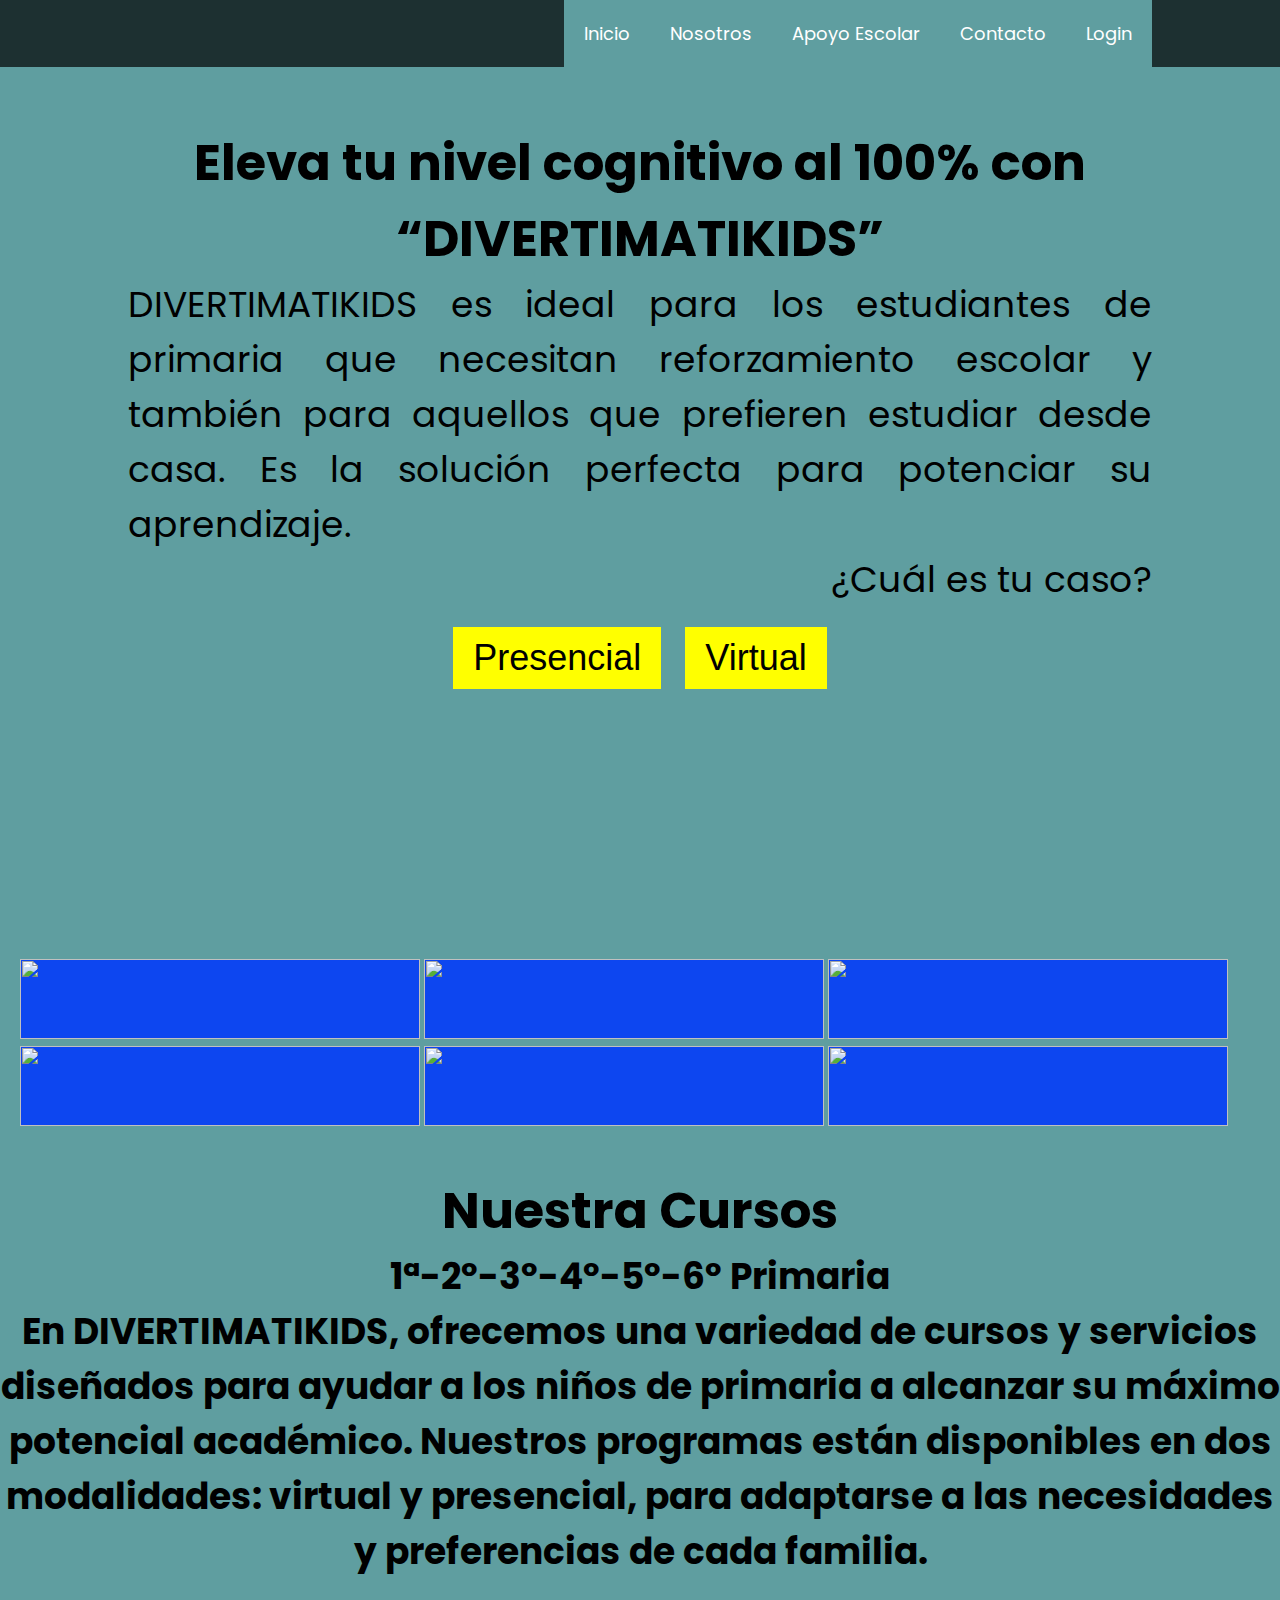
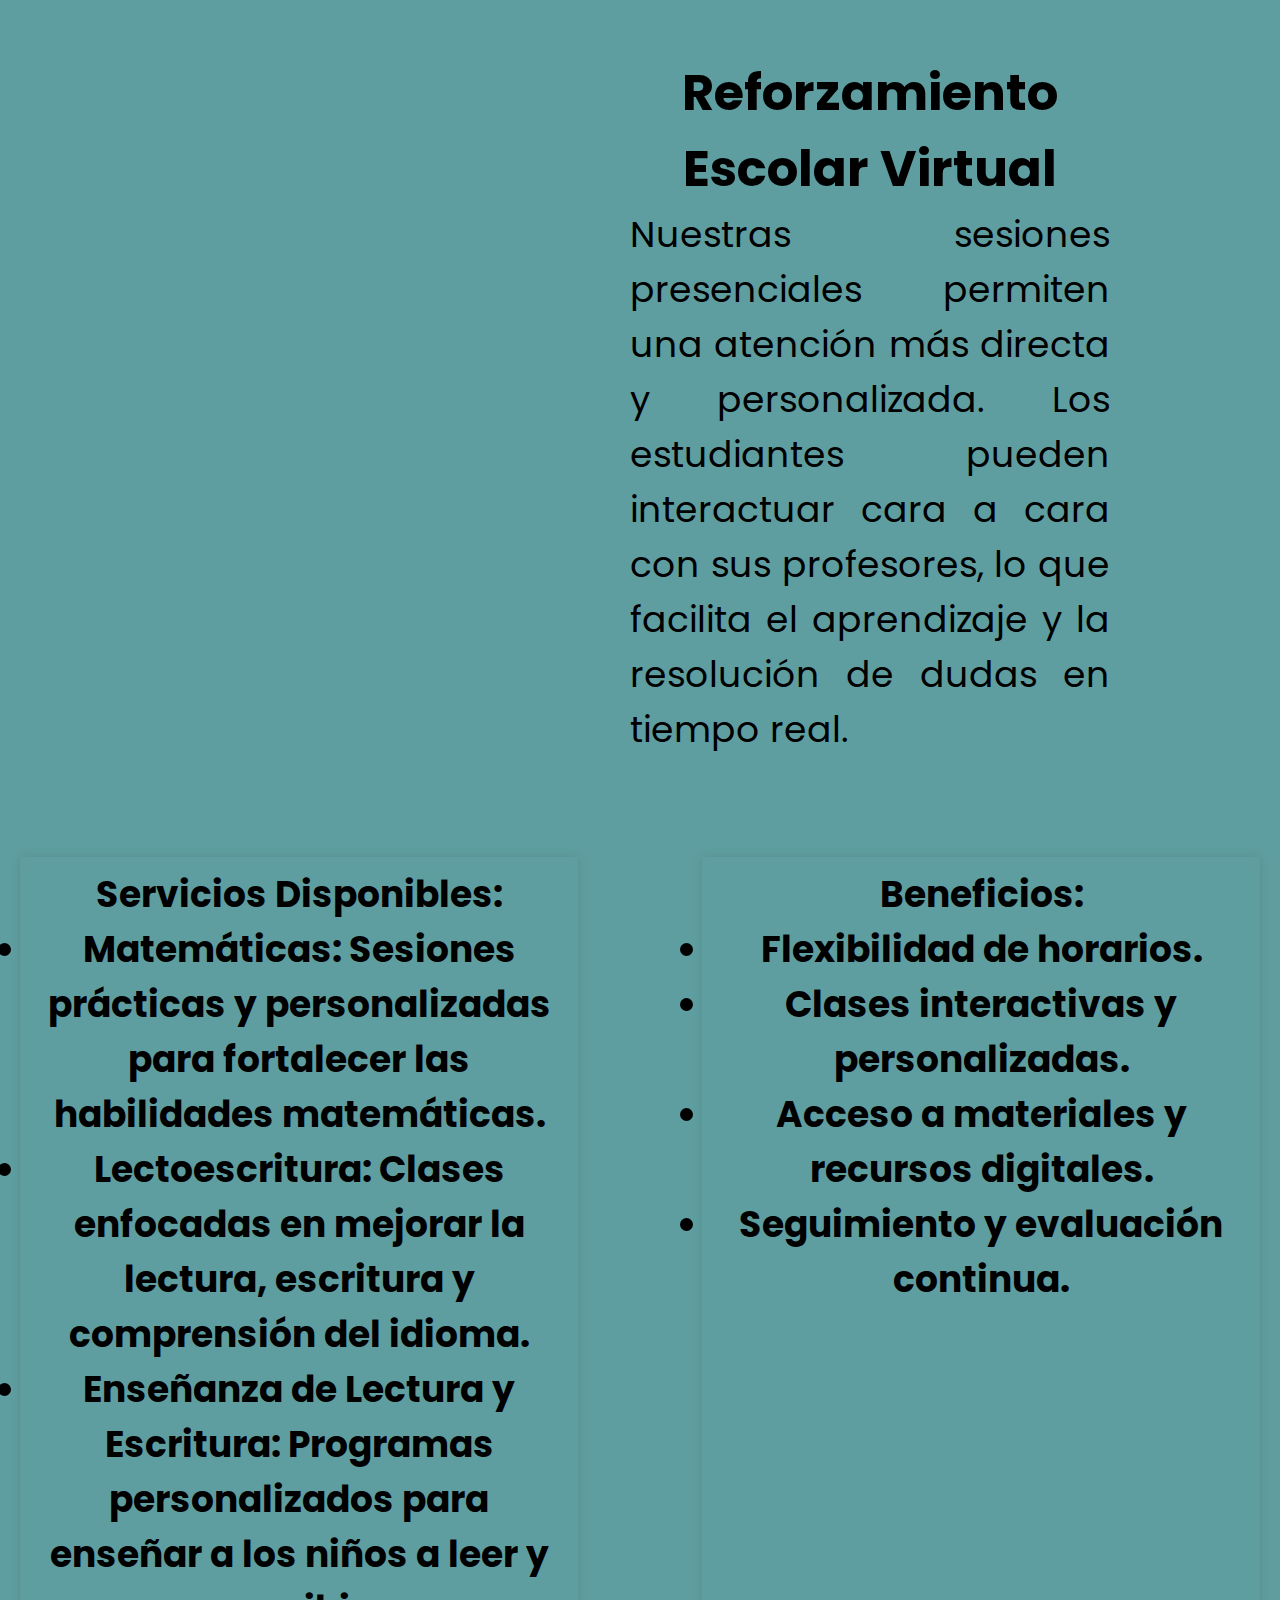
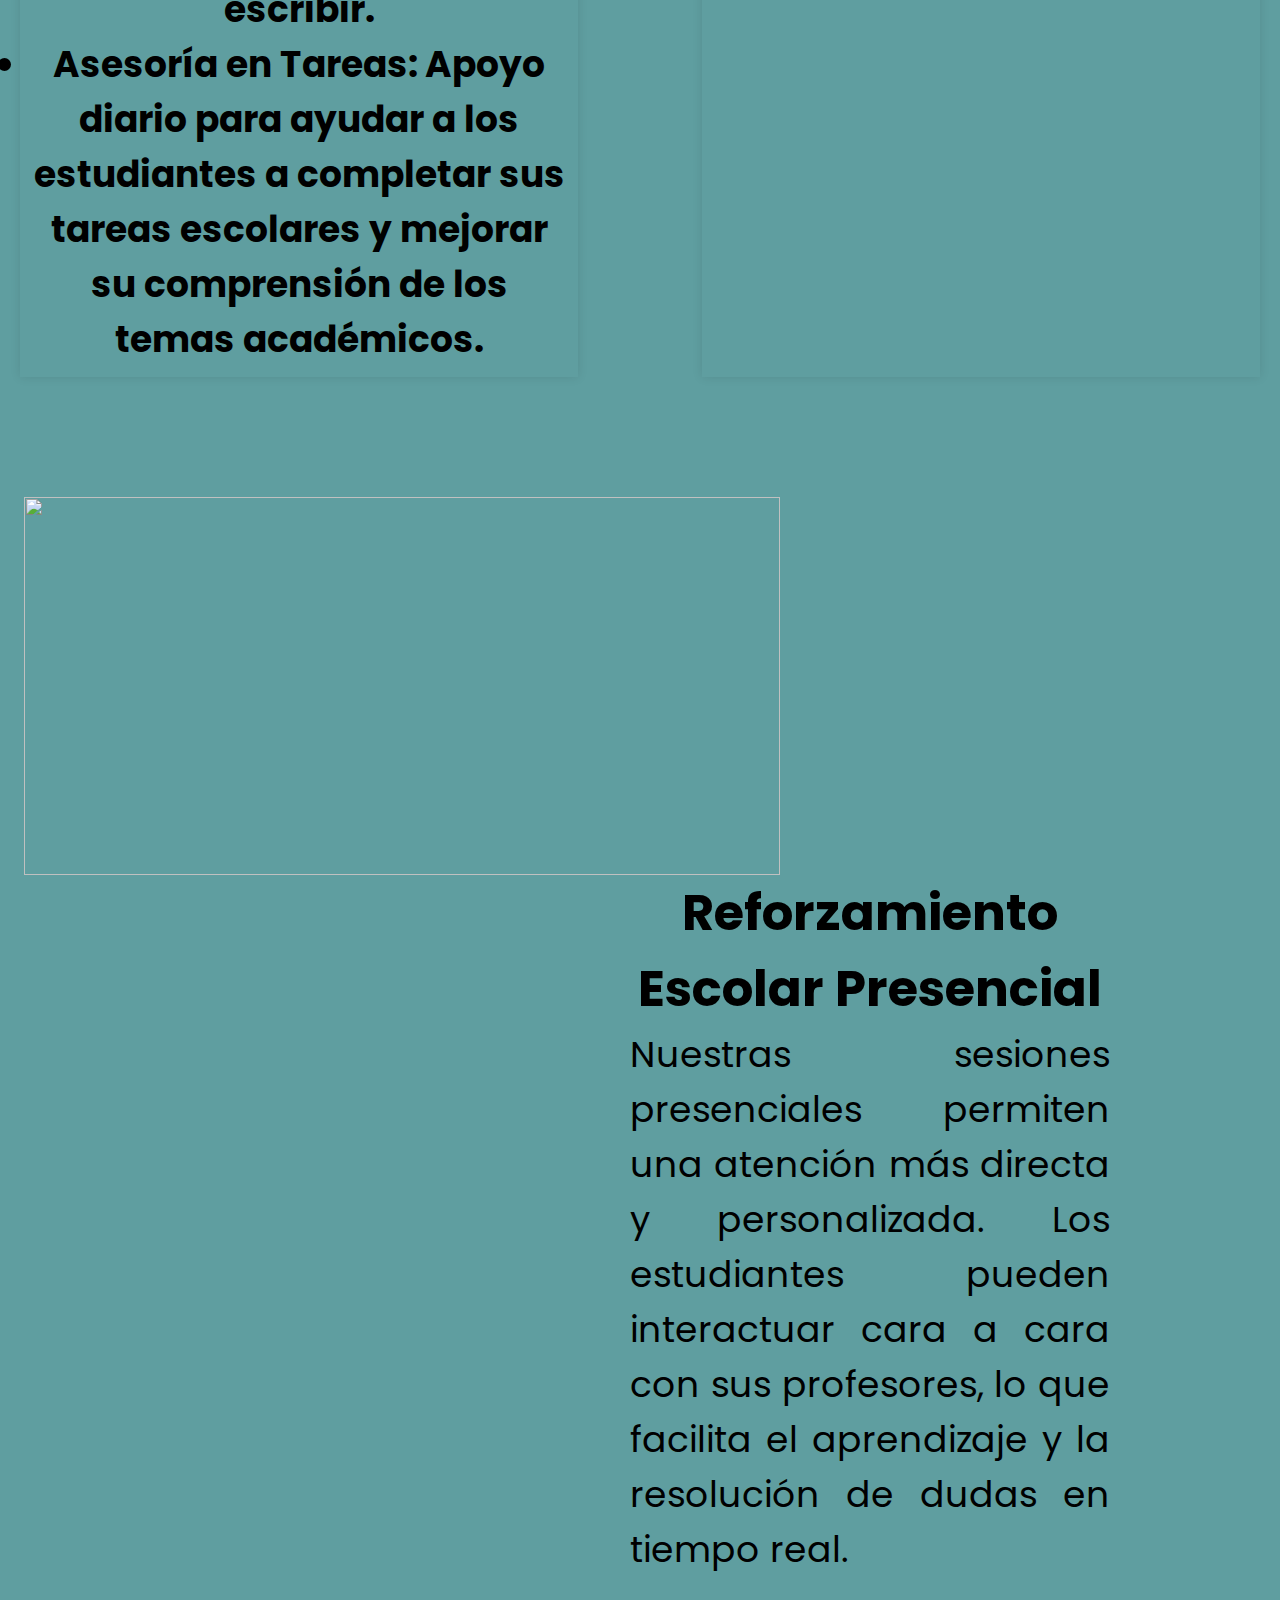
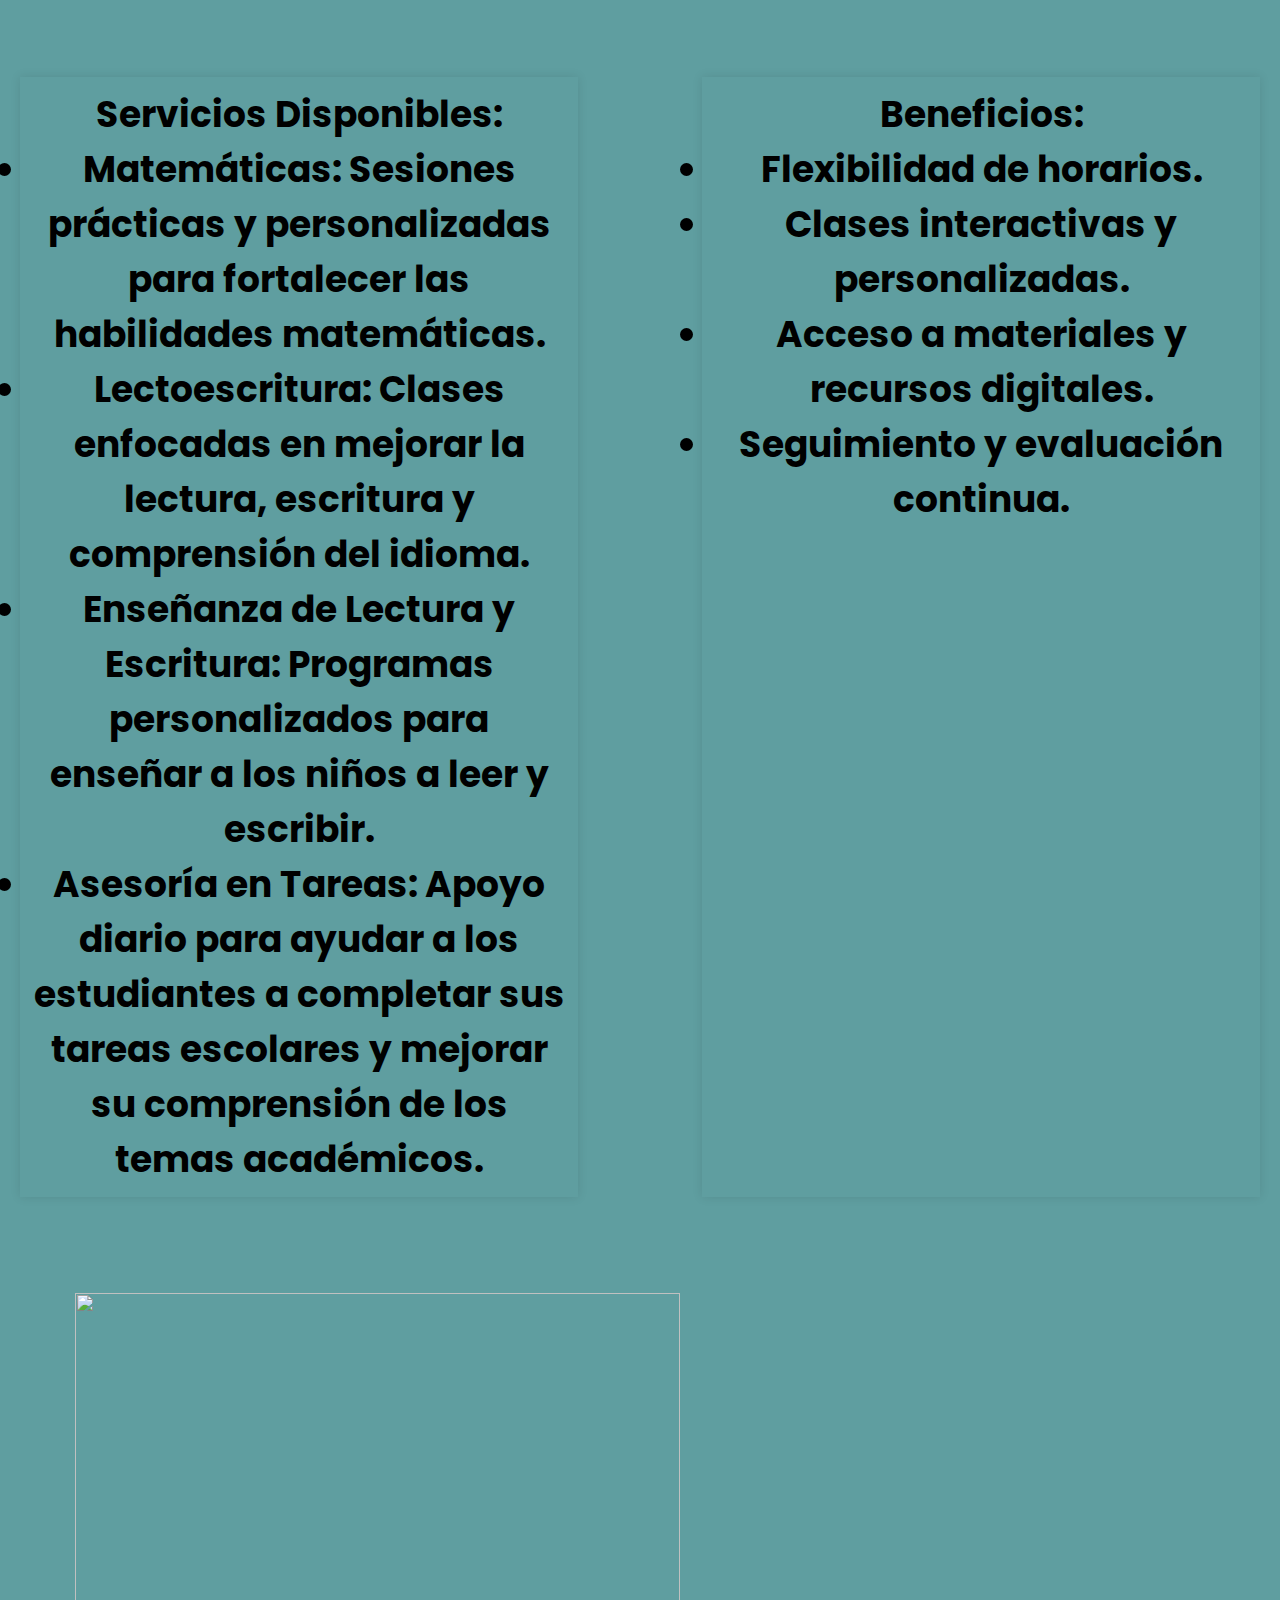
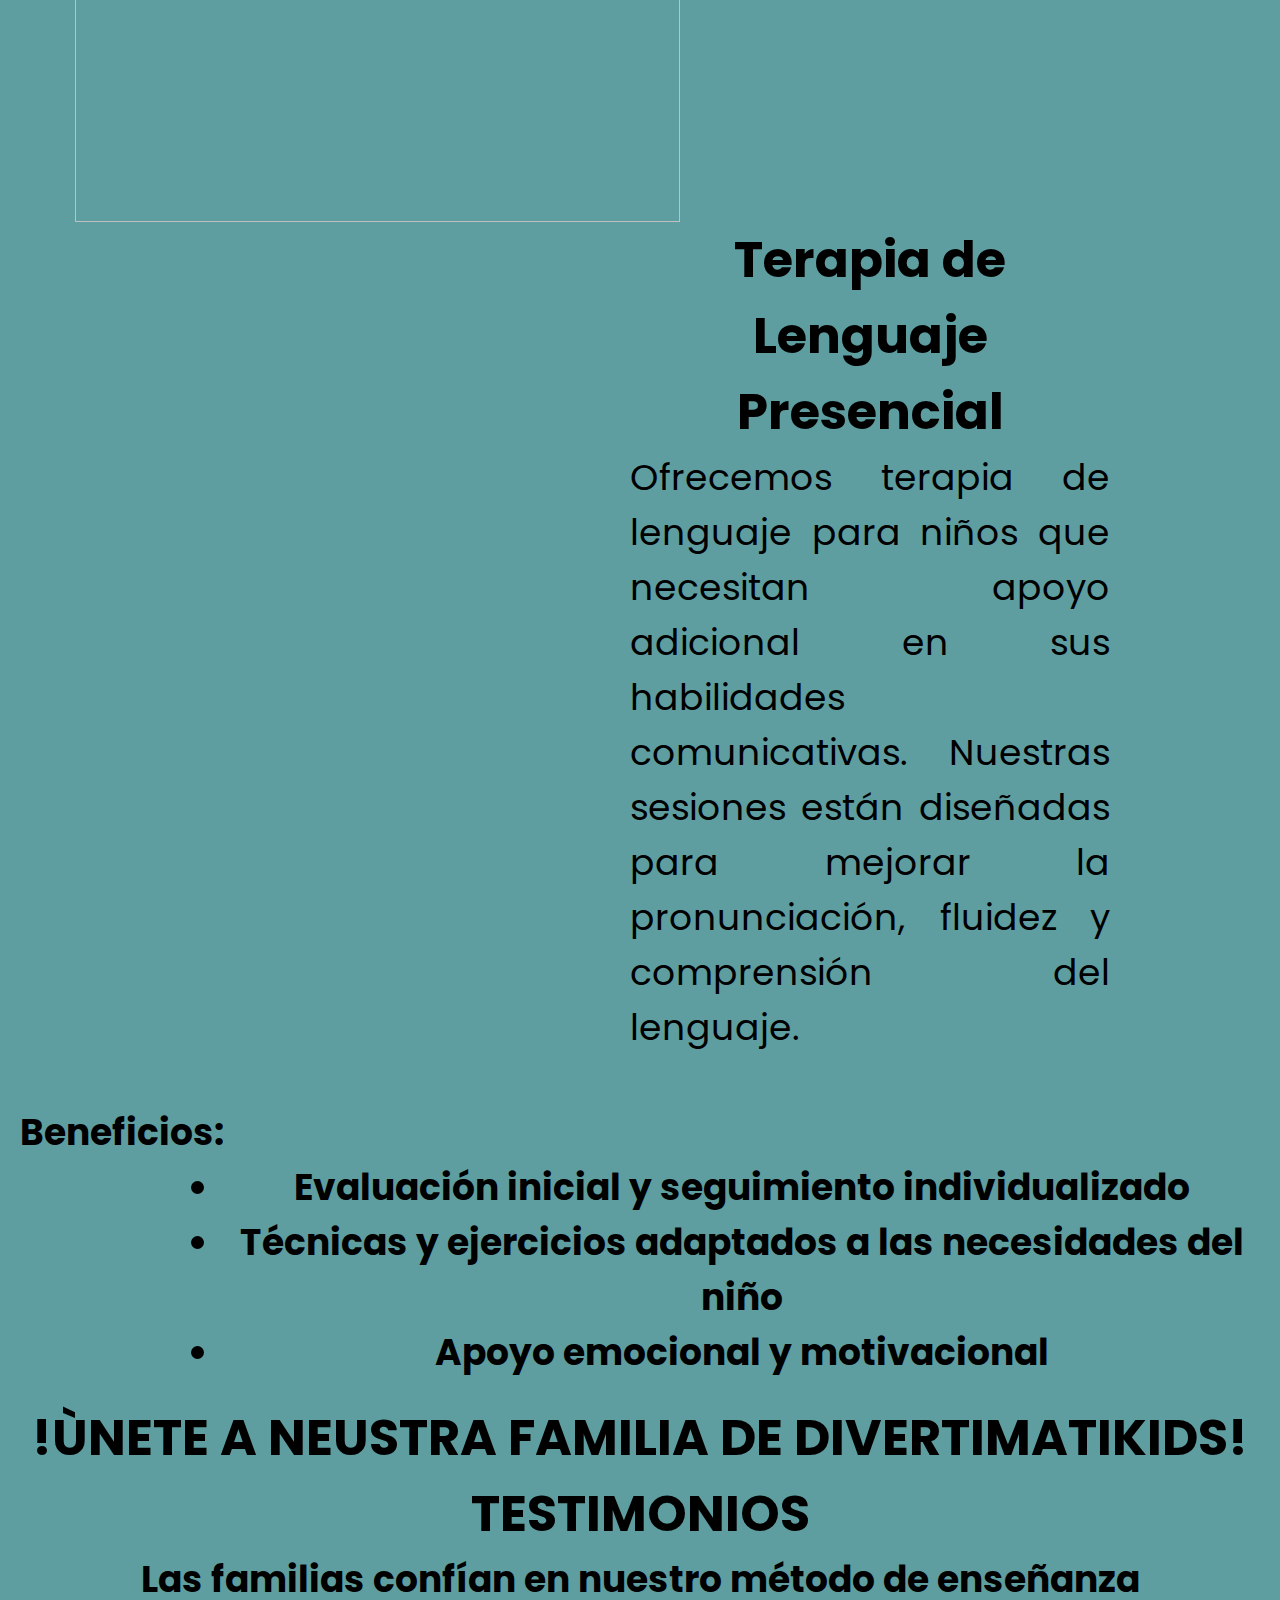
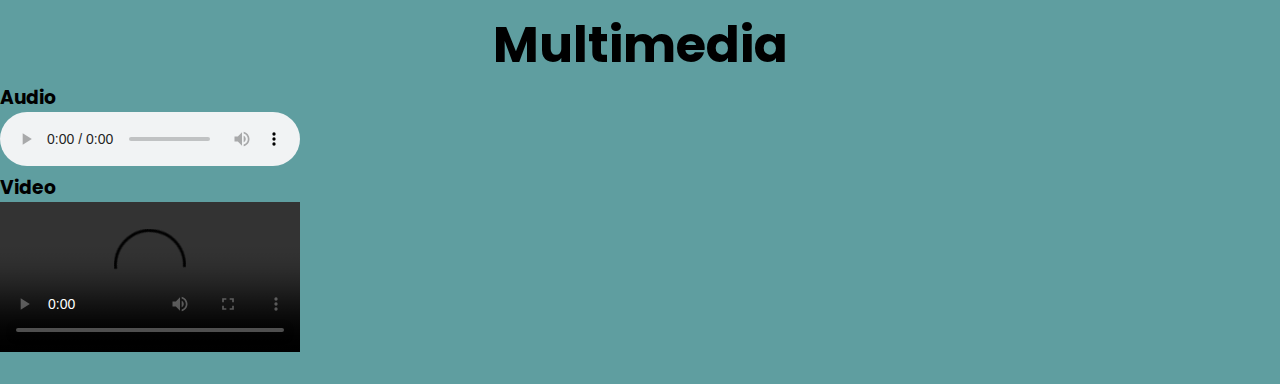
==== index.html @ 37f46046 "Add files via upload" ====
<!DOCTYPE html>
<html lang="en">

<head>
    <meta charset="UTF-8">
    <meta name="viewport" content="width=device-width, initial-scale=1.0">
    <title>Menu Responsive</title>
    <link rel="stylesheet" href="style.css">
</head>

<body>
    <header class="header">
        <div class="logo"><img class= "diverti" src="img/logo.png" alt=""></div>

            <input type="checkbox" id="toggle">
            <label for="toggle"> <img class="menu" src="img/menu.svg" alt="menu"></label>

            <nav class="navigation">
                <ul>
                  <ul>
                    <li><a href="index.html">Inicio</a></li>
                    <li><a href="nosotros.html">Nosotros</a></li>
                    <li><a href="apoyoescolar.html">Apoyo Escolar</a></li>
                    <li><a href="contacto.html">Contacto</a></li>
                    <li><a href="intranet.html">Login</a></li>

                    <ul>
                    <ul>
                    </ul>
                    </li>
                   
                </ul>
            </nav>
    </header>
</body>

</html>


<!DOCTYPE html>
<html lang="en">

<head>
    <meta charset="UTF-8">
    <meta name="viewport" content="width=device-width, initial-scale=1.0">
    <title>Document</title>
    <link rel="stylesheet" href="diiimi.css">
</head>
<br>
<br>

<body>
    <br>
    <br>
    <br>


    <img class="img-1" src="img/students.png" alt="" width="1200">
    <h1>Eleva tu nivel cognitivo al 100% con “DIVERTIMATIKIDS”</h1>
    <div class="container">
      <p class="text">
          DIVERTIMATIKIDS es ideal para los estudiantes de primaria que necesitan reforzamiento escolar y también para aquellos que prefieren estudiar desde casa. 
          Es la solución perfecta para potenciar su aprendizaje.
      </p>
      <p class="text-align-right">
          ¿Cuál es tu caso?
      </p>
      <div class="button-container">
        <button class="button">Presencial</button>
        <button class="button">Virtual</button>
    </div>
  </div>
<br>
<br>
<br>
<br>
<br> 
<br>
<br>
<br>
<Br></Br>
<div class="seccion-division">
    <img class="img-2" src="img/separacion.png" alt="">
     <img class="img-2" src="img/separacion.png" alt="">
      <img class="img-2" src="img/separacion.png" alt="">
      <img class="img-2" src="img/separacion.png" alt=""> 
      <img class="img-2" src="img/separacion.png" alt="">
      <img class="img-2" src="img/separacion.png" alt="">
  </div>


   
    <h1>Nuestra Cursos</h1>
    <h2>1ª-2º-3º-4º-5º-6º Primaria</h2>
    <h2>En DIVERTIMATIKIDS, ofrecemos una variedad de cursos y servicios diseñados para ayudar a los niños de primaria a alcanzar su máximo potencial académico. Nuestros programas están disponibles en dos modalidades: virtual y presencial, para adaptarse a las necesidades y preferencias de cada familia.</h2>
   

<div>
          <img class="img-6" src="img/virtual.jpeg" alt="">
        </div>
        <div class="container-empresa">
          <div class="content">
            <h1>Reforzamiento Escolar Virtual</h1>
              <p>Nuestras sesiones presenciales permiten una atención más directa y personalizada. Los estudiantes pueden interactuar cara a cara con sus profesores, lo que facilita el aprendizaje y la resolución de dudas en tiempo real.</p>
          </div>
      </div>
<br>
<br>
      <div class="container-MS">
        <div class="content-mision">
            <h2>Servicios Disponibles:</h2>
            <ul>
              <p><h2>
              <li>Matemáticas: Sesiones prácticas y personalizadas para fortalecer las habilidades matemáticas.</li>
              <li>Lectoescritura: Clases enfocadas en mejorar la lectura, escritura y comprensión del idioma.</li>
              <li>Enseñanza de Lectura y Escritura: Programas personalizados para enseñar a los niños a leer y escribir.</li>
              <li>Asesoría en Tareas: Apoyo diario para ayudar a los estudiantes a completar sus tareas escolares y mejorar su comprensión de los temas académicos.</li>
            </h2></p>
          </ul>
        </div>
        <div class="content-vision">
            <h2>Beneficios:</h2>
            <ul><p><h2>
            <li>Flexibilidad de horarios.</li>
            <li>Clases interactivas y personalizadas.</li>
            <li>Acceso a materiales y recursos digitales.</li>
            <li>Seguimiento y evaluación continua.</li>
          </h2></p></ul>
        </div>
    </div>
<br>
    <div>
      <img class="img-7" src="img/presencial.jpeg" alt="">
    </div>
    <div class="container-empresa">
      <div class="content">
        <h1>Reforzamiento Escolar Presencial</h1>
          <p>Nuestras sesiones presenciales permiten una atención más directa y personalizada. Los estudiantes pueden interactuar cara a cara con sus profesores, lo que facilita el aprendizaje y la resolución de dudas en tiempo real.</p>
      </div>
  </div>
<br>
<br>
<div class="container-MS">
  <div class="content-mision">
      <h2>Servicios Disponibles:</h2>
      <ul>
        <p><h2>
        <li>Matemáticas: Sesiones prácticas y personalizadas para fortalecer las habilidades matemáticas.</li>
        <li>Lectoescritura: Clases enfocadas en mejorar la lectura, escritura y comprensión del idioma.</li>
        <li>Enseñanza de Lectura y Escritura: Programas personalizados para enseñar a los niños a leer y escribir.</li>
        <li>Asesoría en Tareas: Apoyo diario para ayudar a los estudiantes a completar sus tareas escolares y mejorar su comprensión de los temas académicos.</li>
      </h2></p>
    </ul>
  </div>
  <div class="content-vision">
      <h2>Beneficios:</h2>
      <ul><p><h2>
      <li>Flexibilidad de horarios.</li>
      <li>Clases interactivas y personalizadas.</li>
      <li>Acceso a materiales y recursos digitales.</li>
      <li>Seguimiento y evaluación continua.</li>
    </h2></p></ul>
  </div>
</div>

<div>
  <img class="img-8" src="img/gael.jpeg" alt="">
</div>
<div class="container-empresa">
  <div class="content">
    <h1>Terapia de Lenguaje Presencial</h1>
      <p>Ofrecemos terapia de lenguaje para niños que necesitan apoyo adicional en sus habilidades comunicativas. Nuestras sesiones están diseñadas para mejorar la pronunciación, fluidez y comprensión del lenguaje.</p>
  </div>
</div>

<div class="container-beneficio">
      <h2>Beneficios:</h2>
      <br>
      <br>
      <ul>
        <p><h2>
          <br>

        <li>Evaluación inicial y seguimiento individualizado</li>
        <li>Técnicas y ejercicios adaptados a las necesidades del niño</li>
        <li>Apoyo emocional y motivacional</li>
      </h2></p>
    </ul>
  </div>

 <div>
      <img class="img-9" src="img/contacto.jpg" alt= "">

    </div>
 
    <h1>!ÙNETE A NEUSTRA FAMILIA DE DIVERTIMATIKIDS!</h1>
    <h1>TESTIMONIOS</h1>
    
<h2>Las familias confían en nuestro método de enseñanza</h2>
<div>
  <img class="img-11" src="img/unete.jpg" alt= "">

</div>

<div>
  <img class="img-10" src="img/testimonios.jpg" alt= "">

</div>
    <div>
      <img class="img-20" src="img/whatsap.jpg" alt= "">

    </div>
</body>

</html>



<h1>Multimedia</h1>
<h3>Audio</h3>
<audio src="./img/electro.mp3" controls></audio>
<h3>Video</h3>
<video src="./img/music.mp4" controls></video>
<br><br>
---- style.css ----
@import url('https://fonts.googleapis.com/css2?family=Poppins:ital,wght@0,100;0,200;0,300;0,400;0,500;0,600;0,700;0,800;0,900;1,100;1,200;1,300;1,400;1,500;1,600;1,700;1,800;1,900&display=swap');
*,
*::before,
*::after {
    margin: 0;
    padding: 0;
    box-sizing: inherit;
}

body{
    font-family: "Poppins", sans-serif;
    min-height: 100vh;
    box-sizing: border-box;
   /*  background-color: black; */
  
}

.header{
position: fixed;
top: 0;
left: 0;
right: 0; 
background-color: rgba(1,1,1,0.7);
padding: 0px 10%;
display: flex;
align-items: center;
justify-content: space-between;
z-index: 1000;

}

.diverti{
    width: 5cm;
    height: 6 cm;
    font-size: 25px;
    color: #ffffff;
    font-weight: 700;
   
}

.navigation ul {
    list-style: none;

}

.header .navigation ul li {
    float:left;
    position: relative;
}

.header .navigation ul li a {
    font-size: 18px;
    color: #ffffff;
    text-decoration: none;
    padding: 20px;
    display: block;
    transition: all .2s ease;
}

.header .navigation ul li a:hover {
    background-color: #685cfe;
}
.header .navigation ul li ul {
    position: absolute;
    right: 0;
    width: 300px;
    background-color: rgba(1,1,1,0.7);
    display: none;
}

.header .navigation ul li ul a {
font-size: 15px;
text-transform: capitalize;
    }

.header .navigation ul li ul li ul {
        position: absolute;
        top:0;
        right: 300px;
            }
.header .navigation ul li ul li {
    width: 100%;
}

.header .navigation ul li:hover > ul {
    display: initial;
}

#toggle,
.header label{
    display: none;
    cursor: pointer;
}

.menu{
    width: 45 px;
    height: 35 px;
}

@media(max-width:950px) {
    .header label{
        display: initial;
    }
    .header{
        padding: 20px 10%;
    }
    .header .navigation {
    position: absolute;
    top: 100%;
    left: 0;
    right: 0;
    background-color: rgba(1,1,1,0.7);
    display: none;
}
.header .navigation ul li{
    width: 100%;
}
.header .navigation ul li a {
    padding: 8px 30px 8px 10%;
}
.header .navigation ul li ul {
    position: relative;
    width: 100%;
    left: 0;
}
.header .navigation ul li ul li {
    background-color: rgba(1,1,1,0.7);
}
.header .navigation ul li ul li ul {
    position: relative;
    width:  100%;
    left: 0;
}

#toggle:checked ~ .navigation{
    display:block
}


}

.hero {
    min-height: 100vh;
    background-image: url("img/her");
    background-position: center center;
    background-repeat: no-repeat;
    background-size: cover;

}
---- diiimi.css ----
*{
background-color: cadetblue
    
}
.seccion-menu {
    padding: 20px;
    margin-bottom: 20px;
    background-color: rgb(41, 139, 237);
    .img{
        height: 120px;
        width: 450px;
       background-color: rgb(41, 139, 237);;
        
    }
    }
    h1{
        font-size: 50px;
        text-align: center;
    }
h2{
    text-align: center;
    font-size: 36px
}

.img-1{
        float: left; /* Alinea la imagen a la izquierda */
        margin-right: 20px; /* Espacio entre la imagen y el contenido */
    
    }

    .container {
        width: 80%; /* Ancho del contenedor */
        margin: 0 auto; /* Centrar el contenedor */
        text-align: center; /* Alinear el contenido al centro */
    }
    .text {
        text-align: justify; /* Justificar el texto */
    }
    .text-align-right {
        text-align: right; /* Alinear el texto a la derecha */
    }
    .button-container {
        margin-top: 20px; /* Margen superior para separar los botones de la pregunta */
    }
    .button {
        margin: 0 10px; /* Margen entre los botones */
        padding: 10px 20px; /* Espacio interno de los botones */
        border: none; /* Quitar el borde de los botones */
        cursor: pointer; /* Cambiar el cursor al pasar por encima */
        font-size: 36px;
        background-color: yellow;
    }
p{
    font-size: 36px
}

h5{
    text-align: center;
}
.seccion-division {
    padding: 20px;
    margin-bottom: 20px;
       .img-2{
        height: 80px;
        width: 400px;
        background-color: #0d46f0;
        text-align: center;
        }
    }

/* quienes somos? */
.container-informacion {
    padding: 20px; /* Espacio alrededor del contenedor */
}
.img-3{
    float: right; /* Alinea la imagen a la izquierda */
    margin-top: 2cm;
    margin-right: 800px; /* Mover el texto a la derecha */
    
}
.content {
    max-width: 500px; /* Ancho máximo del contenido */
    text-align: justify; /* Justificar el texto */
    margin-left: 600px; /* Mover el texto a la derecha */
    padding: 10px; /* Padding dentro del contenedor */
    
}
.highlight {
    color: yellow; /* Color amarillo para el texto */
}
.bold {
    font-weight: bold; /* Texto en negrita */
}


table {
    background: white;
    
  }
  /* nuestra empresa */

.container-empresa {
    padding: 20px; /* Espacio alrededor del contenedor */
}
.img-4{
    float: right; /* Alinea la imagen a la izquierda */
    margin-top: 2cm;
    margin-right: 600px; /* Mover el texto a la derecha */
    
}
.content {
    max-width: 500px; /* Ancho máximo del contenido */
    text-align: justify; /* Justificar el texto */
    margin-left: 600px; /* Mover el texto a la derecha */
    padding: 10px; /* Padding dentro del contenedor */
    
}
/* MISION VISION */

.container-MS {
    display: flex;
    justify-content: space-between; /* Distribuir espacio entre los elementos */
    gap: 20px; /* Espacio entre los elementos */
    padding: 20px; /* Espacio alrededor del contenedor */
}
.content-mision{
    flex: 1; /* Permitir que los elementos se expandan */
    max-width: 45%; /* Ancho máximo de cada columna */
    text-align: justify; /* Justificar el texto */
    padding: 10px; /* Espacio interno */
    box-shadow: 0 0 10px rgba(0, 0, 0, 0.1); /* Sombra para los bloques */
}
.content-vision{
    flex: 1; /* Permitir que los elementos se expandan */
    max-width: 45%; /* Ancho máximo de cada columna */
    text-align: justify; /* Justificar el texto */
    padding: 10px; /* Espacio interno */
    box-shadow: 0 0 10px rgba(0, 0, 0, 0.1); /* Sombra para los bloques */
}

.img-5{
    display: block; /* Asegura que la imagen se comporte como un bloque */
            margin-left: auto;
            margin-right: auto;
            width: 50cm; /* Ancho máximo de la imagen */
            height: 10cm; /* Mantiene la proporción de la imagen */
}
.img-6{
    float: right; /* Alinea la imagen a la izquierda */
    margin-top: 2cm;
    margin-right: 400px; /* Mover el texto a la derecha */
    
}
.img-7{
    float: right; /* Alinea la imagen a la izquierda */
    margin-top: 2cm;
    margin-right: 500px; /* Mover el texto a la derecha */
    width: 20cm; /* Ancho máximo de la imagen */
            height: 10cm; /
}

.img-8{
    float: right; /* Alinea la imagen a la izquierda */
    margin-top: 2cm;
    margin-right: 600px; /* Mover el texto a la derecha */
    width: 16cm; /* Ancho máximo de la imagen */
            height: 14cm; /
}
.container-beneficio {
    display: flex;
    padding: 20px; /* Espacio alrededor del contenedor */
    text-align: center;
}
.img-9 {
    display: block;
    margin: 0 auto;
}
.img-20 {
    display: block;
    margin: 0 auto;
}
    .imagen1-.imagen2-.imagen3-.imagen4-.imagen5-.imagen6 {
        width: 3cm; /* Ancho máximo del contenedor de la imagen */
        height: 2cm; /* Altura máxima del contenedor de la imagen */
        display: block; /* Asegura que las imágenes se comporten como bloques */
        margin: auto; /* Centra horizontalmente */
    }

.img-10 {
    display: block;
    margin: 0 auto;
}

.img-11 {
    display: block;
    margin: 0 auto;
}
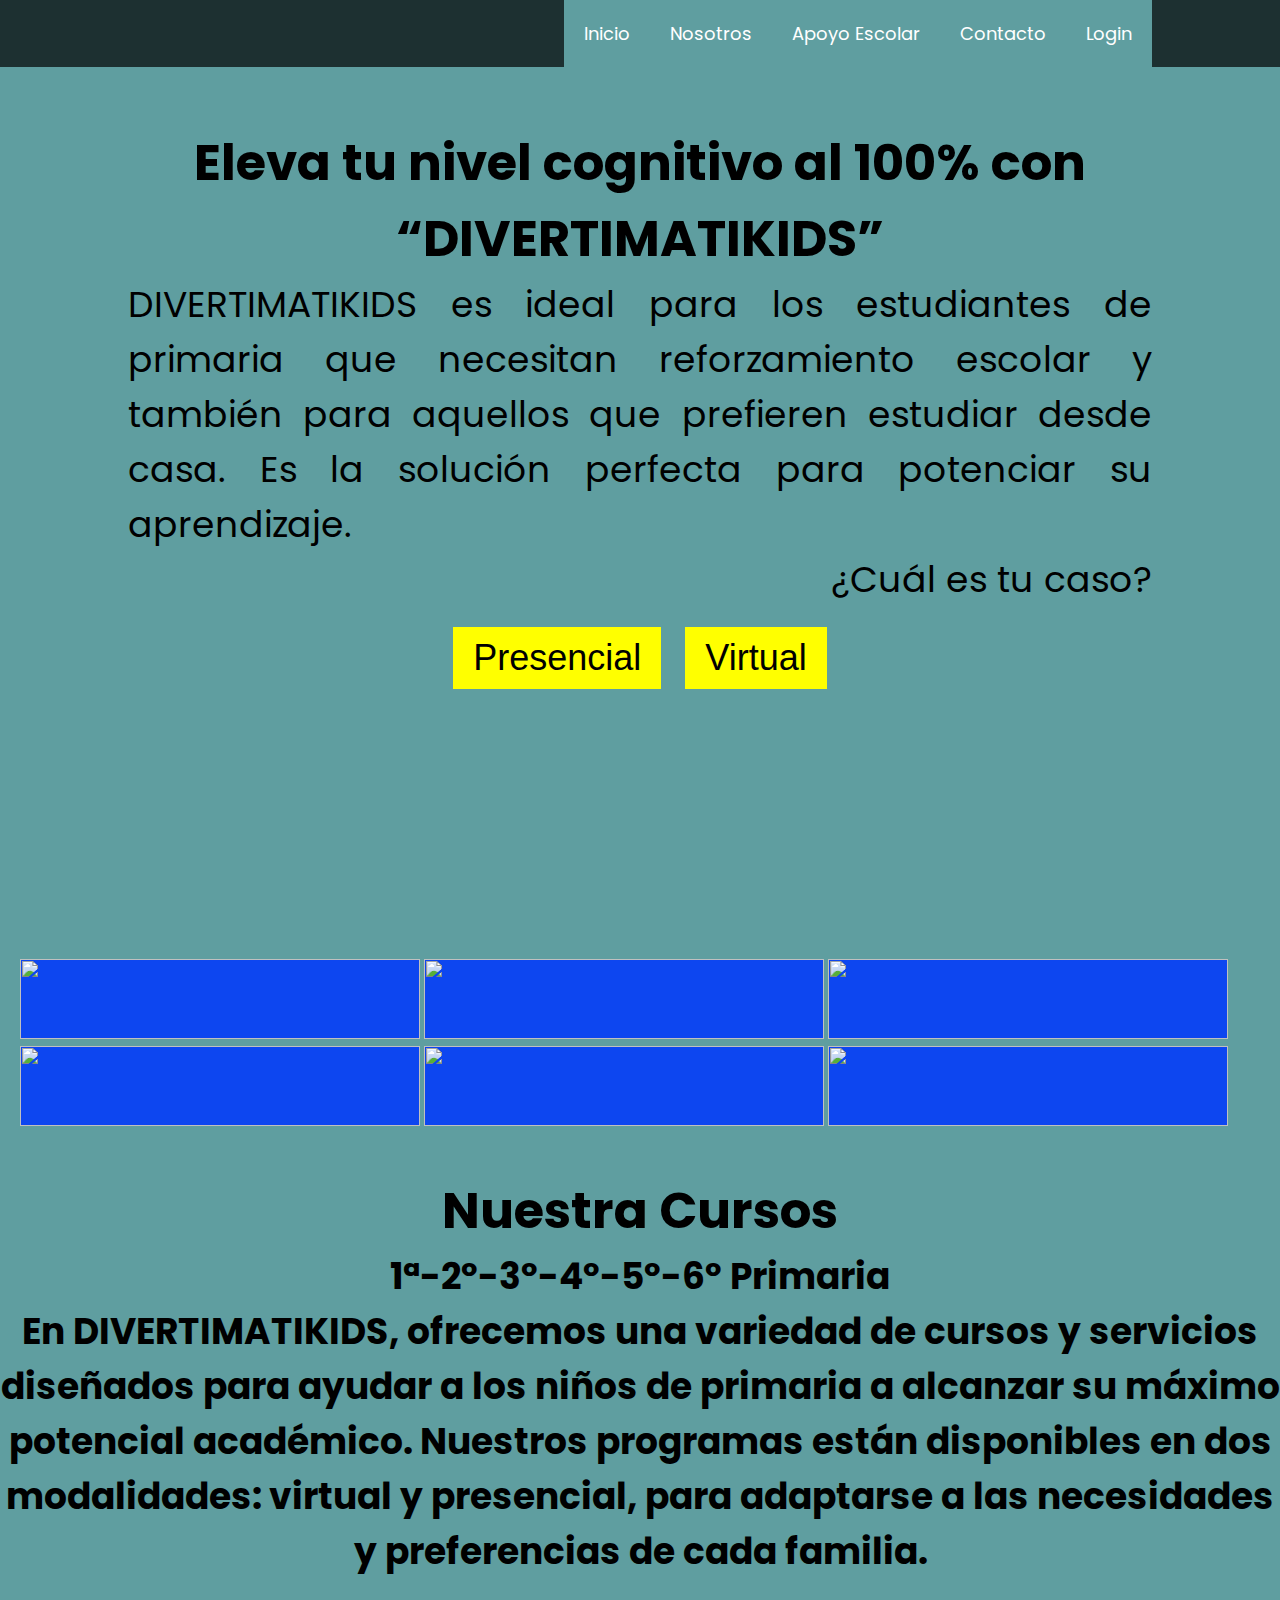
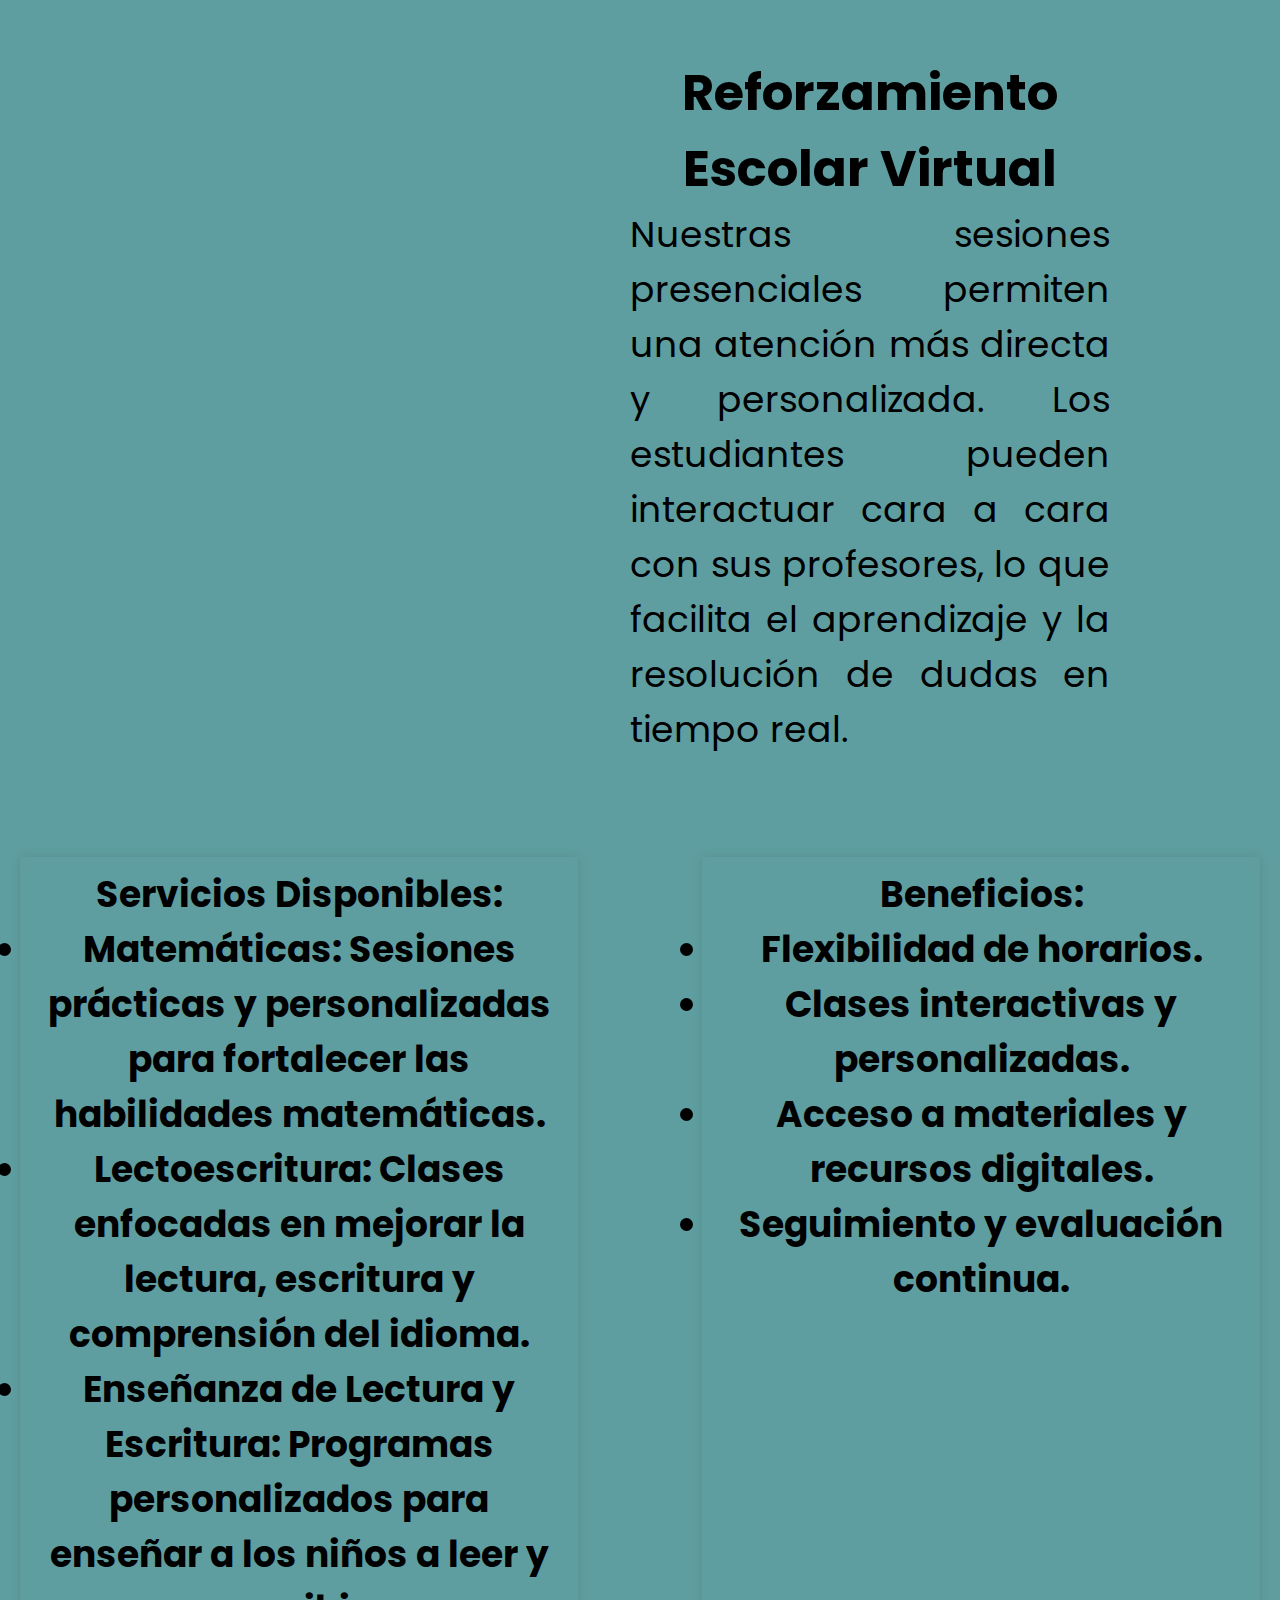
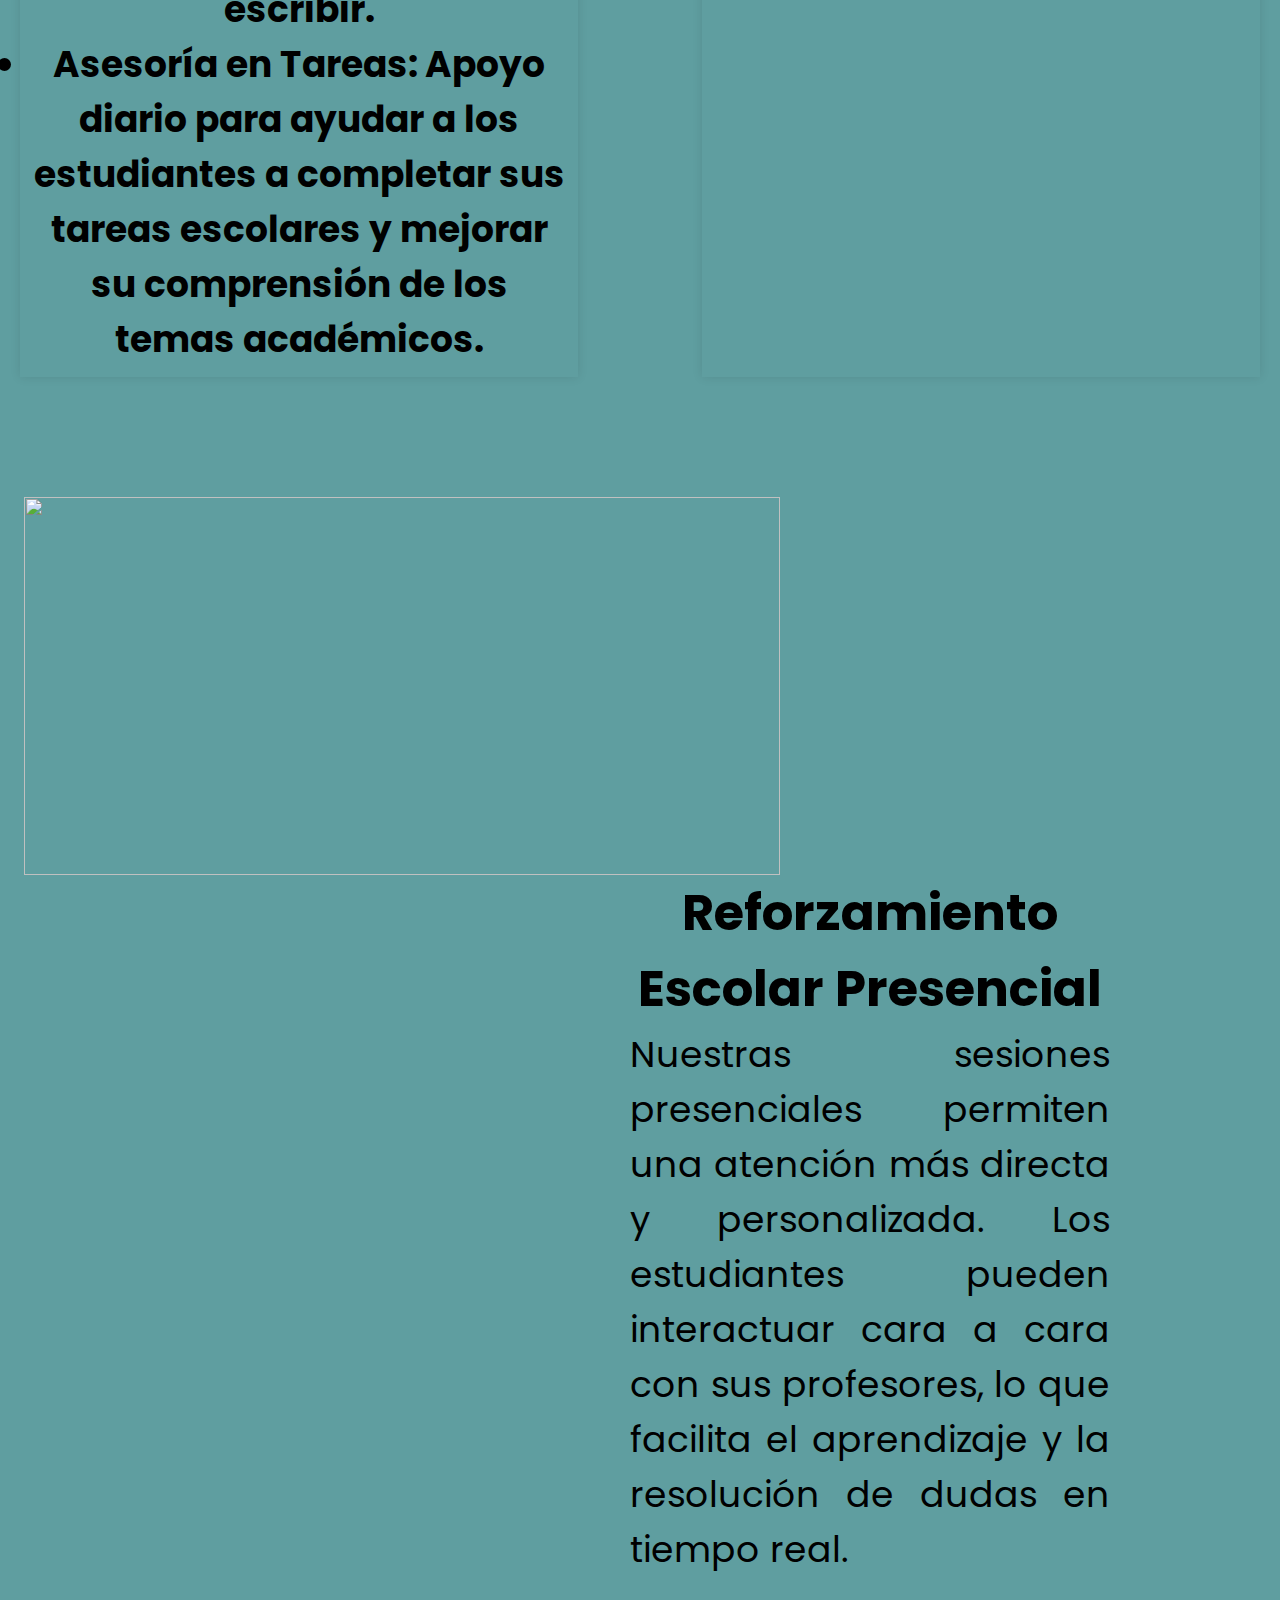
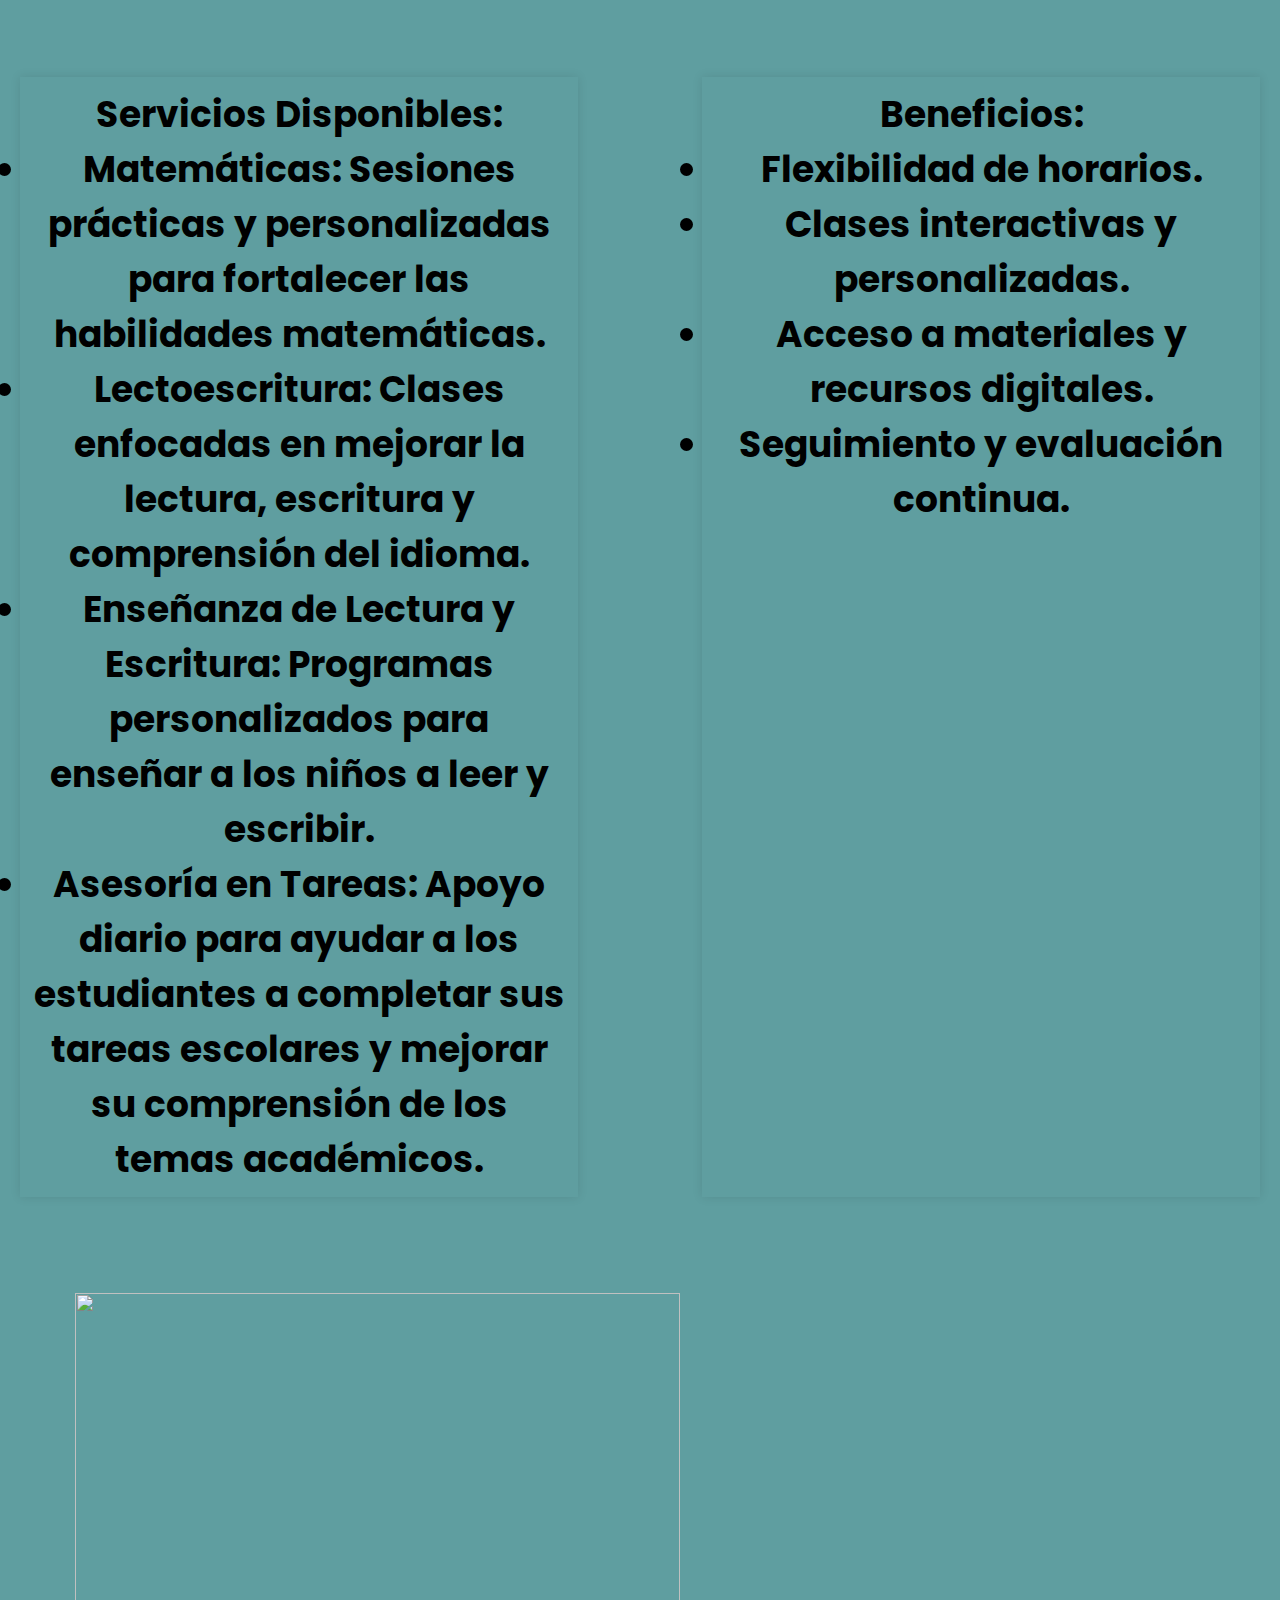
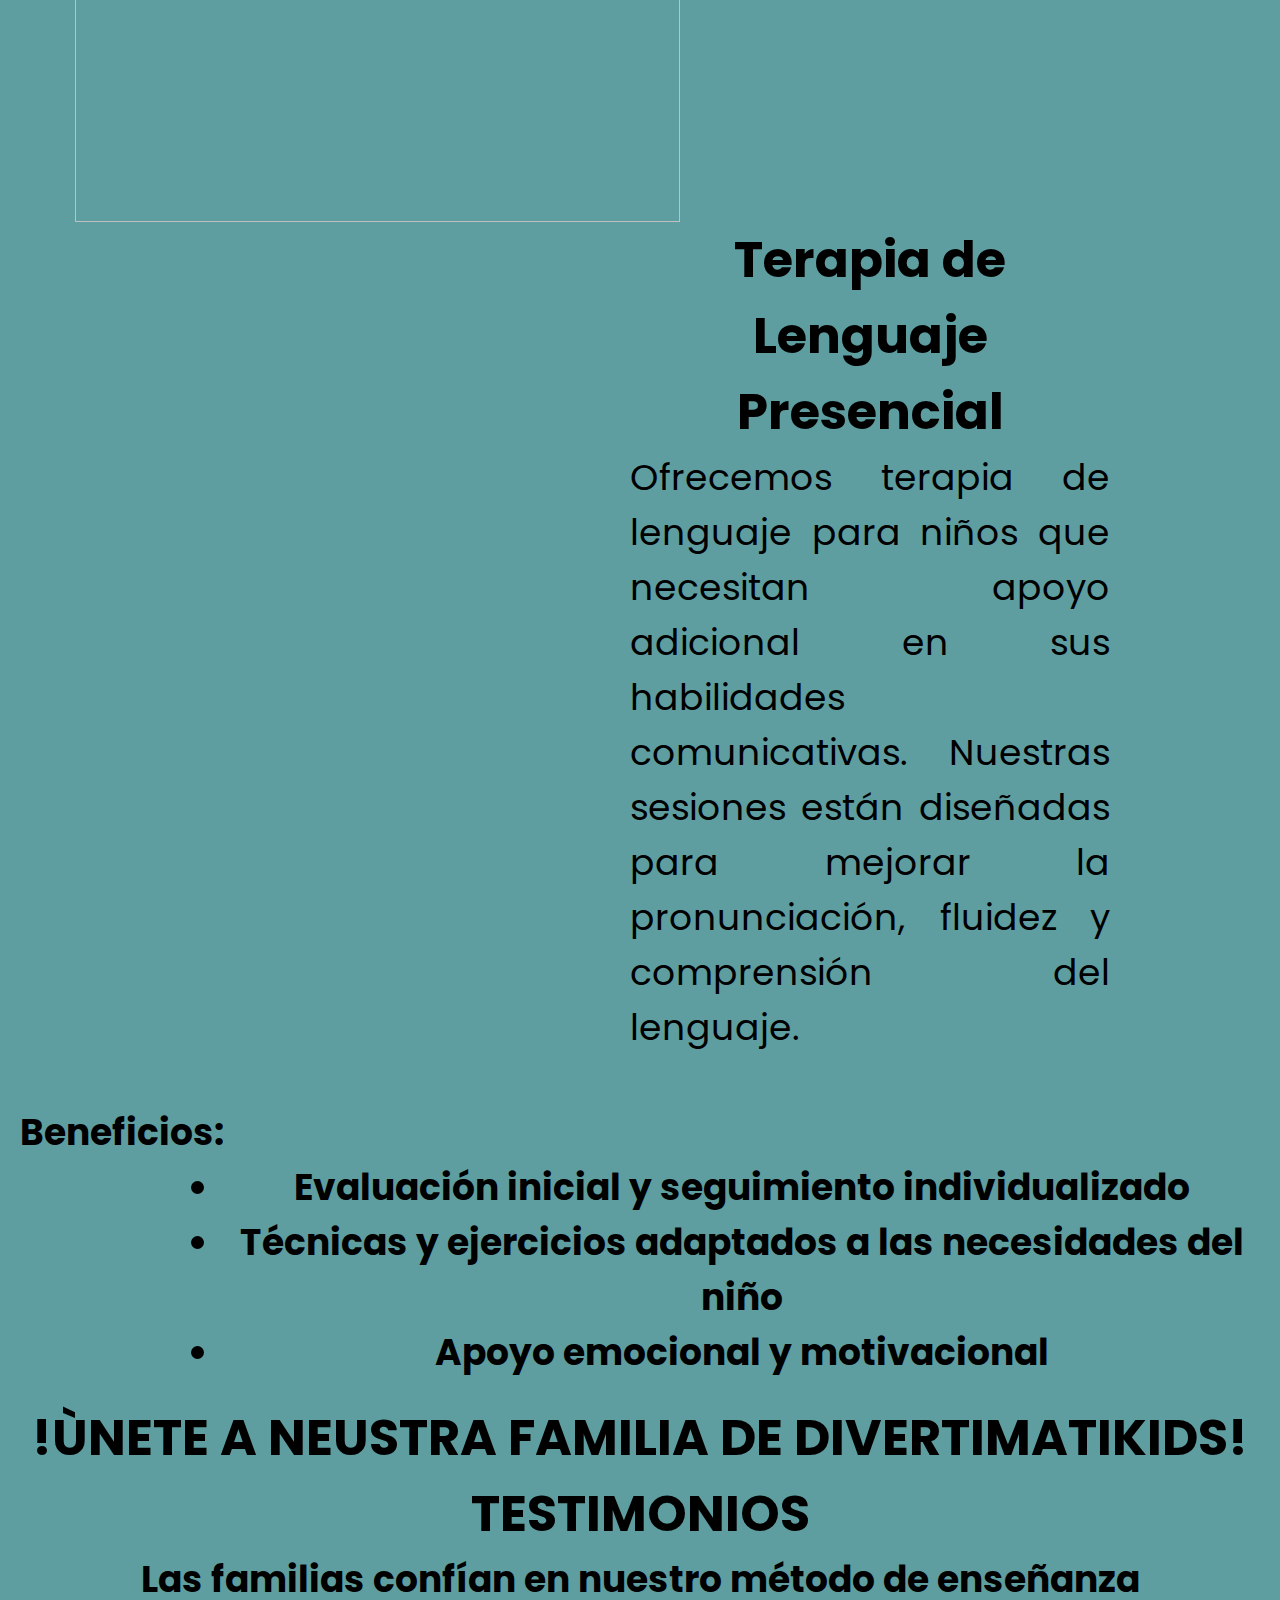
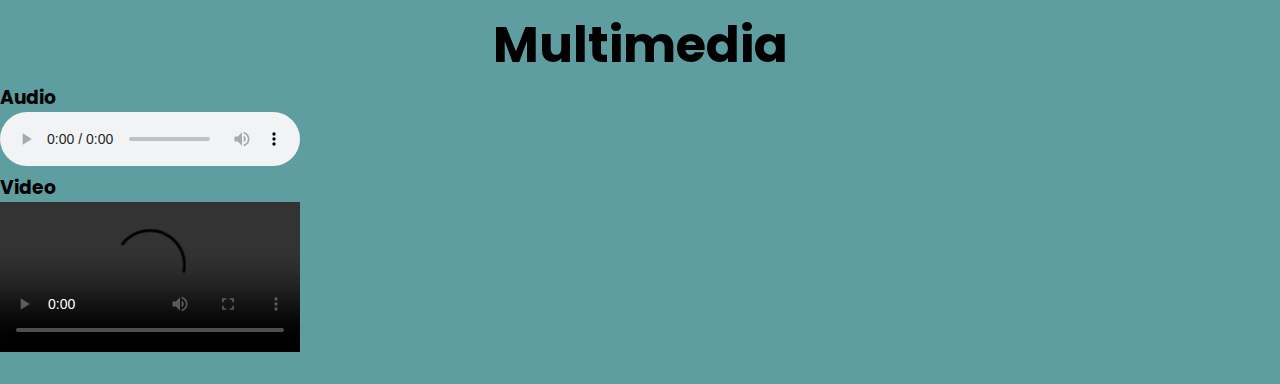
==== commit 1458ab83: "index.html" ====
--- a/index.html
+++ b/index.html
@@ -7,7 +7,19 @@
     <title>Menu Responsive</title>
     <link rel="stylesheet" href="style.css">
 </head>
-
+<!--Start of Tawk.to Script-->
+<script type="text/javascript">
+var Tawk_API=Tawk_API||{}, Tawk_LoadStart=new Date();
+(function(){
+var s1=document.createElement("script"),s0=document.getElementsByTagName("script")[0];
+s1.async=true;
+s1.src='https://embed.tawk.to/66989ac6becc2fed6926f3b4/1i321p5te';
+s1.charset='UTF-8';
+s1.setAttribute('crossorigin','*');
+s0.parentNode.insertBefore(s1,s0);
+})();
+</script>
+<!--End of Tawk.to Script-->
 <body>
     <header class="header">
         <div class="logo"><img class= "diverti" src="img/logo.png" alt=""></div>
@@ -221,4 +233,4 @@
 <audio src="./img/electro.mp3" controls></audio>
 <h3>Video</h3>
 <video src="./img/music.mp4" controls></video>
-<br><br>+<br><br>
